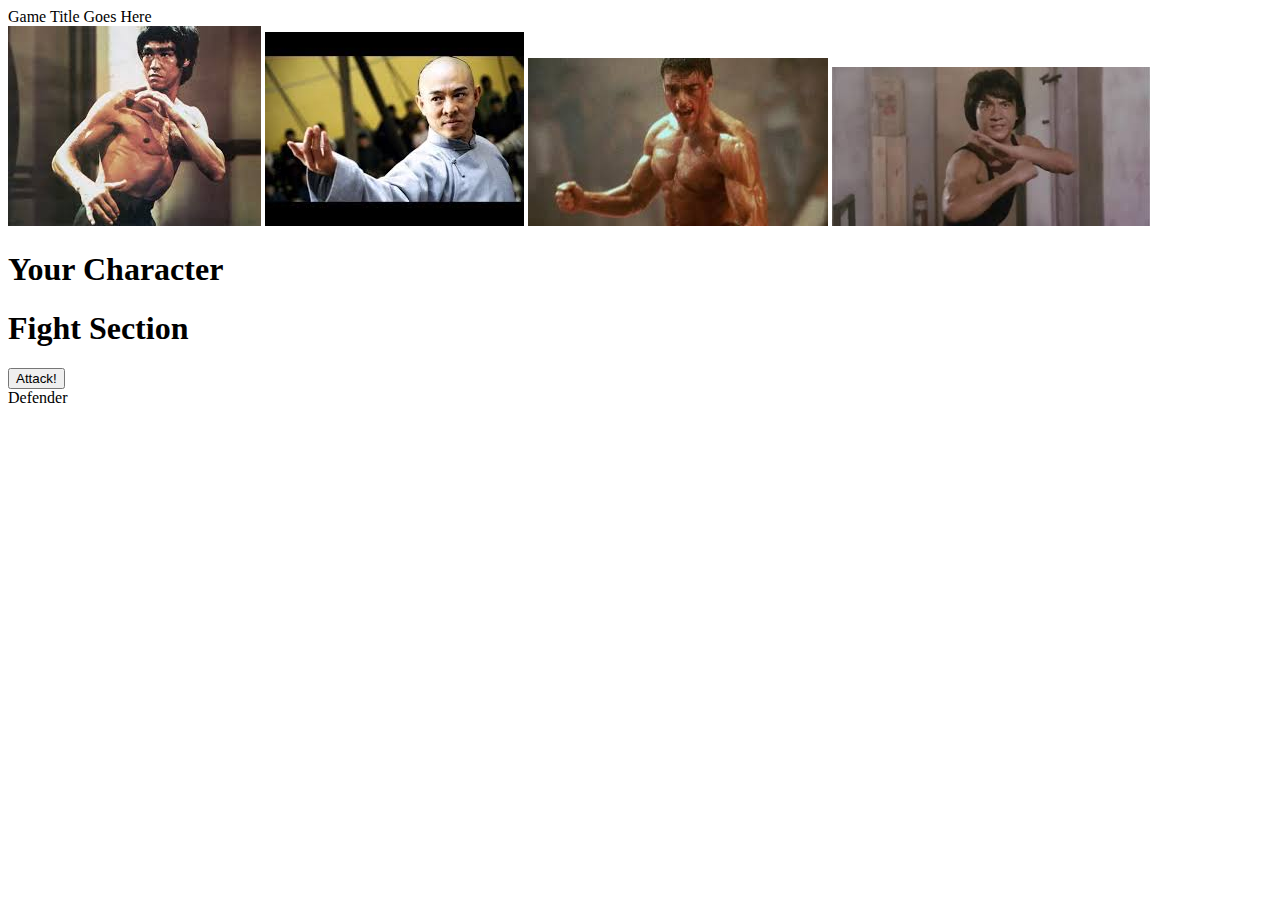
==== index.html @ ff0ba149 "Still working" ====
<!DOCTYPE html>
<html lang="en">
<head>
    <meta charset="UTF-8">
    <meta name="viewport" content="width=device-width, initial-scale=1.0">
    <meta http-equiv="X-UA-Compatible" content="ie=edge">
    <title>Martial Arts Game</title>
    <script src="https://cdnjs.cloudflare.com/ajax/libs/jquery/3.2.1/jquery.min.js"></script>
    <link rel="stylesheet" type="text/css" href="assets/css/style.css">
</head>
<body>
        <script src="assets/javascript/game.js"></script> 
    <header>Game Title Goes Here</header>
    
    <div class="characterList" id="bruceLeePic" data-position=1></div>
    <div class="characterList" id="jetLiPic" data-position=2></div>
    <div class="characterList" id="jeanClaudePic" data-position=3></div>
    <div class="characterList" id="jackieChanPic" data-position=4></div>

    <h1>Your Character</h1>

    <div id="enemies"></div>

    <h1>Fight Section</h1>

    <button type="button">Attack!</button>

    <div id="defender">Defender</div>

       
    
</body>
</html>
---- assets/css/style.css ----
.characterList, .enemies{
    display: inline;
}
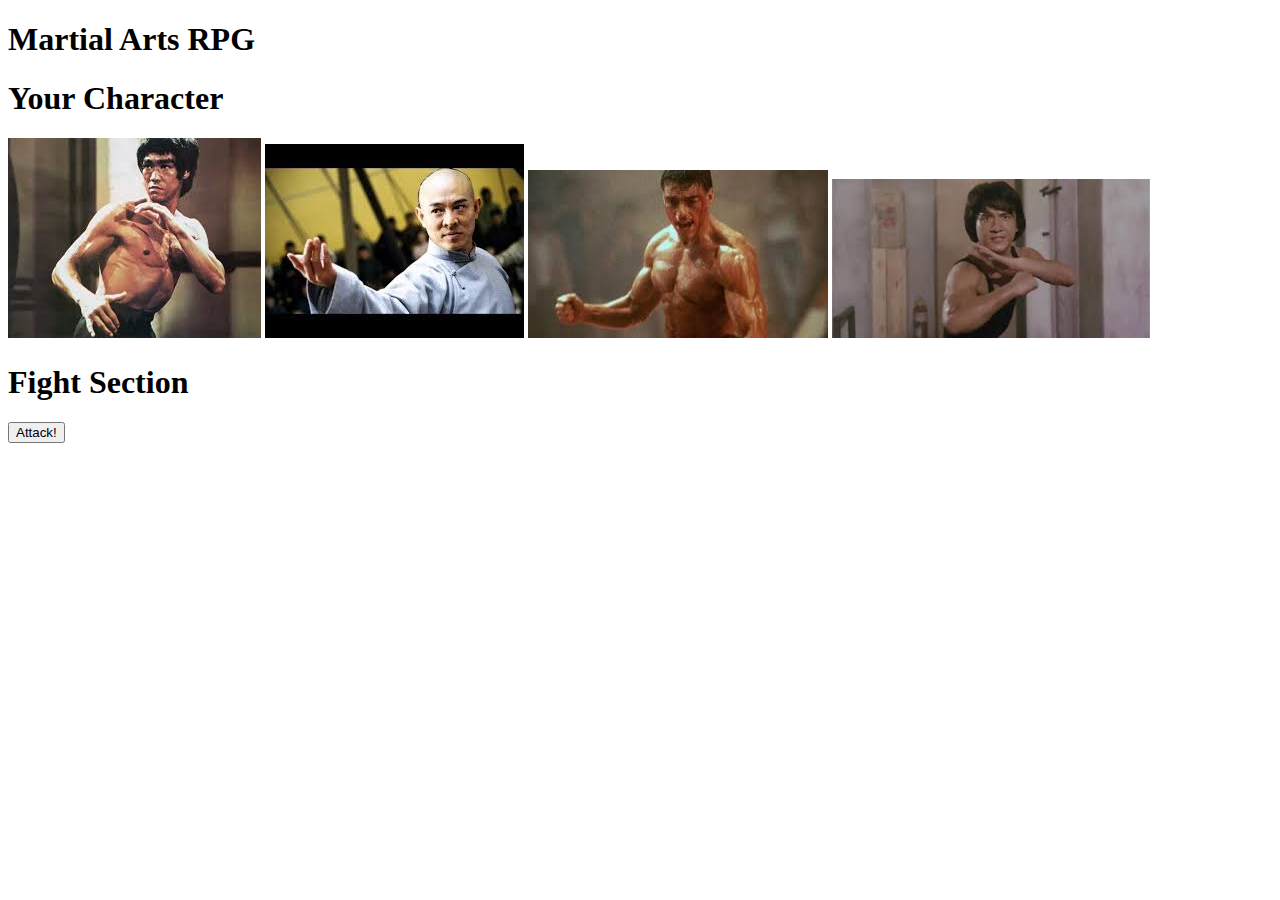
==== commit b869ed7d: "Near Finishing" ====
--- a/index.html
+++ b/index.html
@@ -10,24 +10,36 @@
 </head>
 <body>
         <script src="assets/javascript/game.js"></script> 
-    <header>Game Title Goes Here</header>
-    
+    <h1><strong>Martial Arts RPG</strong></h1>
+
+    <div id="youWin"></div>
+    <div id="youLose"></div>
+
+    <h1>Your Character</h1>
+
     <div class="characterList" id="bruceLeePic" data-position=1></div>
     <div class="characterList" id="jetLiPic" data-position=2></div>
     <div class="characterList" id="jeanClaudePic" data-position=3></div>
     <div class="characterList" id="jackieChanPic" data-position=4></div>
 
-    <h1>Your Character</h1>
+    
+    <div id="yourCharacterHealth"></div>
 
-    <div id="enemies"></div>
+    <div class="enemies" id="bruceLeeEnemy" data-position=1></div>
+    <div class="enemies" id="jetLiEnemy" data-position=2></div>
+    <div class="enemies" id="jeanClaudeEnemy" data-position=3></div>
+    <div class="enemies" id="jackieChanEnemy" data-position=4></div>
 
     <h1>Fight Section</h1>
 
-    <button type="button">Attack!</button>
+    <button type="button" id="attack">Attack!</button>
 
-    <div id="defender">Defender</div>
+    <div class="defender" id="bruceLeeDefender" data-position=1></div>
+    <div class="defender" id="jetLiDefender" data-position=2></div>
+    <div class="defender" id="jeanClaudeDefender" data-position=3></div>
+    <div class="defender" id="jackieChanDefender" data-position=4></div>
+       
+    <div id="defenderHealth"></div>
 
-       
-    
 </body>
 </html>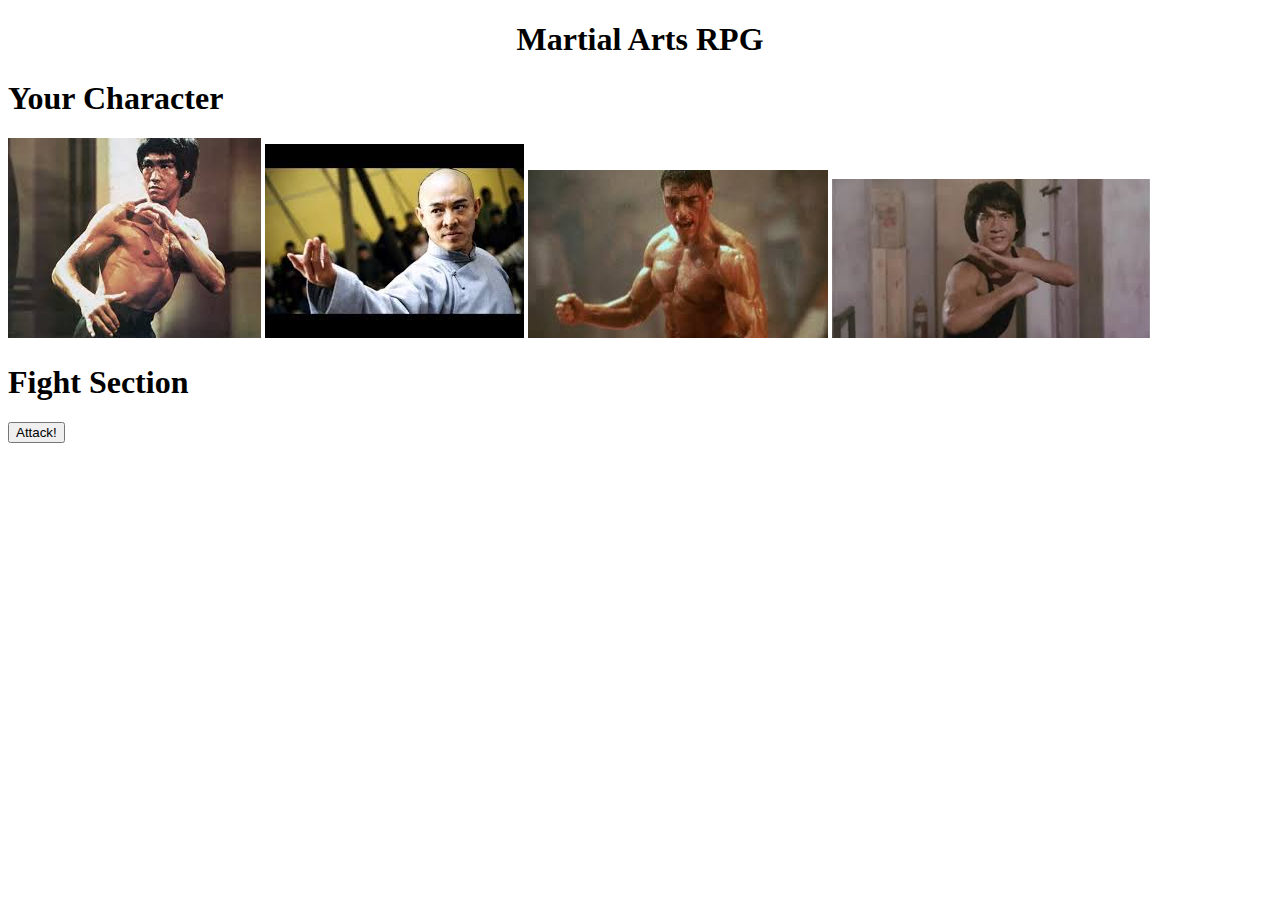
==== commit 77d60e0f: "final touches" ====
--- a/index.html
+++ b/index.html
@@ -10,7 +10,7 @@
 </head>
 <body>
         <script src="assets/javascript/game.js"></script> 
-    <h1><strong>Martial Arts RPG</strong></h1>
+    <h1 id="title"><strong>Martial Arts RPG</strong></h1>
 
     <div id="youWin"></div>
     <div id="youLose"></div>
--- a/assets/css/style.css
+++ b/assets/css/style.css
@@ -1,3 +1,7 @@
 .characterList, .enemies{
     display: inline;
+}
+
+#title {
+    text-align: center;
 }